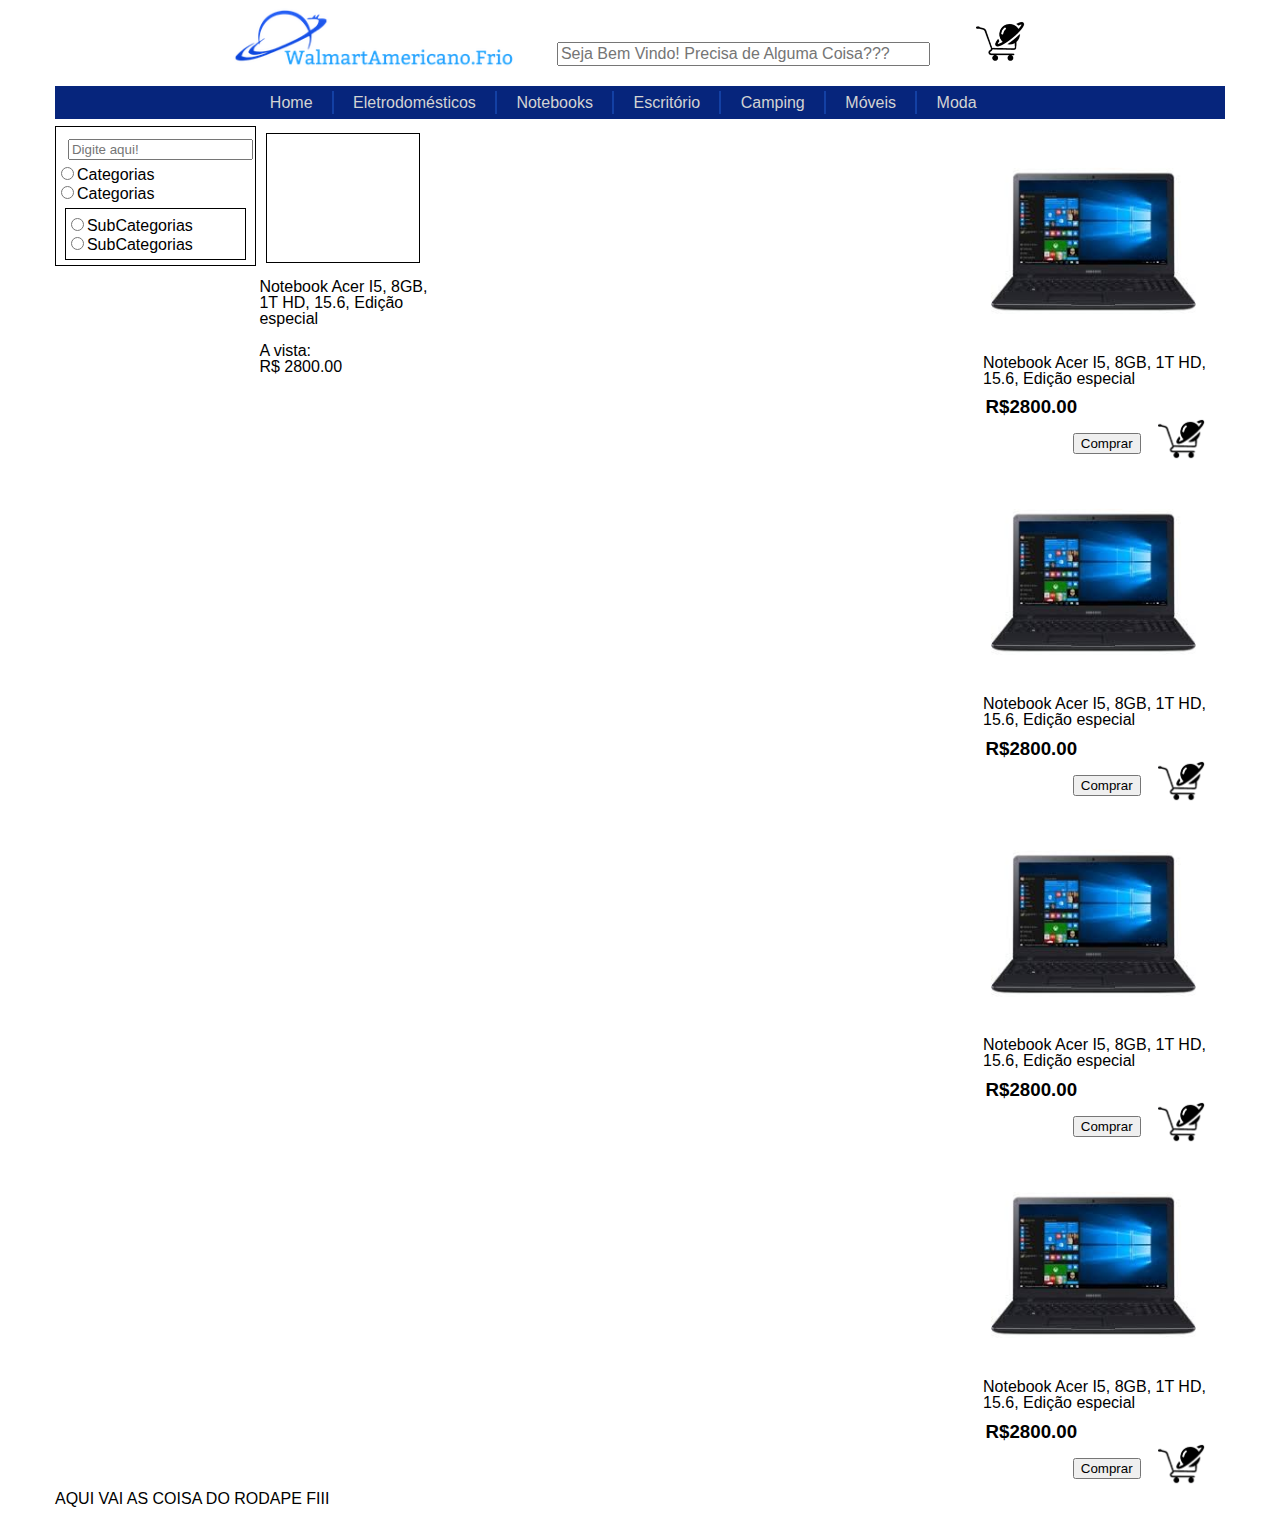
==== Ecommerce-web/web/index.html @ 85a45c9b "origin" ====
<!DOCTYPE html>
<html>
    <head>
        <title>TODO supply a title</title>
        <meta charset="UTF-8">
        <meta name="viewport" content="width=device-width, initial-scale=1.0">
        <link href="css/indexCSS.css" rel="stylesheet" type="text/css"/>
    </head>
    <body>
        <div class="container">
            <header class="header">
                <img class="logoHeader" src="img/Logo/1_Primary_logo_on_transparent_331x64.png" alt="LogoMarca" title="LogoMarca"/>
                <input class="caixaPesquisaHeader" type="text" placeholder="Seja Bem Vindo! Precisa de Alguma Coisa???">
                <img class="carrinhoHeader" src="img/Logo/Imagem1.png" alt="Carrinho" title="Carrinho"/>
            </header>
            <nav class="nav">
                <a class="aNav aNavPrim" href="#">Home</a>
                <a class="aNav" href="#">Eletrodomésticos</a>
                <a class="aNav" href="#">Notebooks</a>
                <a class="aNav" href="#">Escritório</a>
                <a class="aNav" href="#">Camping</a>
                <a class="aNav" href="#">Móveis</a>
                <a class="aNav" href="#">Moda</a>
            </nav>
            <div class="categoria">
                <input type="text" name="categoriaItem" value="" class="categoriaPesq" placeholder="Digite aqui!"/>
                <label><input type="radio" name="Teste" class="checkRadio"/>Categorias</label><br>
                <label><input type="radio" name="Teste" class="checkRadio"/>Categorias</label><br> 
                <div class="subCategorias">
                    <label><input type="radio" name="Sub" class="checkRadio"/>SubCategorias</label><br> 
                    <label><input type="radio" name="Sub" class="checkRadio"/>SubCategorias</label><br>                    
                </div>
            </div>
            <div class="listaItens">
                <div class="itemBox">
                    <div class="imagemBox"></div>
                    <P class="Pitem"> Notebook Acer I5, 8GB, 1T HD, 15.6, Edição especial</p>
                    <span class="pagamentoBox">A vista:</span>
                    <span class="sifraoBox">R$</span>
                    <span class="precoItemBox">2800.00</span>
                </div>

            </div>
            <div class="ofertaDetalhes">
                <div class="detalhesProduto">
                    <img class="imagemBoxDetail" src="img/download.jpg" alt=""/>
                    <span class="enderecoItem">Notebook Acer I5, 8GB, 1T HD, 15.6, Edição especial</span>
                    <h3 class="precoItemDetail">R$2800.00</h3><br>
                    <input type="button" value="Comprar" name="compraItem" class="comprarItem"/>
                    <img class="carrinhoBoxDetail" src="img/Logo/Imagem1.png" alt="Carrinho" title="Carrinho"/>
                </div>
                <div class="detalhesProduto">
                    <img class="imagemBoxDetail" src="img/download.jpg" alt=""/>
                    <span class="enderecoItem">Notebook Acer I5, 8GB, 1T HD, 15.6, Edição especial</span>
                    <h3 class="precoItemDetail">R$2800.00</h3><br>
                    <input type="button" value="Comprar" name="compraItem" class="comprarItem"/>
                    <img class="carrinhoBoxDetail" src="img/Logo/Imagem1.png" alt="Carrinho" title="Carrinho"/>
                </div>
                <div class="detalhesProduto">
                    <img class="imagemBoxDetail" src="img/download.jpg" alt=""/>
                    <span class="enderecoItem">Notebook Acer I5, 8GB, 1T HD, 15.6, Edição especial</span>
                    <h3 class="precoItemDetail">R$2800.00</h3><br>
                    <input type="button" value="Comprar" name="compraItem" class="comprarItem"/>
                    <img class="carrinhoBoxDetail" src="img/Logo/Imagem1.png" alt="Carrinho" title="Carrinho"/>
                </div>
                <div class="detalhesProduto">
                    <img class="imagemBoxDetail" src="img/download.jpg" alt=""/>
                    <span class="enderecoItem">Notebook Acer I5, 8GB, 1T HD, 15.6, Edição especial</span>
                    <h3 class="precoItemDetail">R$2800.00</h3><br>
                    <input type="button" value="Comprar" name="compraItem" class="comprarItem"/>
                    <img class="carrinhoBoxDetail" src="img/Logo/Imagem1.png" alt="Carrinho" title="Carrinho"/>
                </div>
            </div>
            <div class="rodape">
                <p class="pRodape"> AQUI VAI AS COISA DO RODAPE FIII </p>
            </div>
        </div>
    </body>
</html>
---- Ecommerce-web/web/css/indexCSS.css ----
html{
    font: 16px/100% Arial, Verdana;
}

/*.container{background-color: gray;}
.header{background-color: blue;}
.categoria{background-color: chartreuse;}
.subCategorias{background-color: aqua;}
.itemBox{border: 1px solid black; background-color: plum;}
.detalhesProduto{background-color: yellow;}
.rodape{border: 1px solid; background-color: red;}*/

body{
    width: 100%;
    margin: 0 auto;
    max-width: 73.125rem;
    min-width: 50rem;
}
.container{
    margin: 0 auto;
    max-width: 73.125rem;
    min-width: 50rem;
}
.header{
    width: 71%;
    margin: 0 auto .4em;
    height: 5em;
}
.logoHeader{
    width: 35%;
    margin: 1%;
    float: left;
}
.caixaPesquisaHeader{
    width: 44%;
    top: 4%;
    font-size: 100%;
    margin-left: 1em;
    float: left;
    margin: 5% 0% 0% 3%;
}
.carrinhoHeader{
    width: 6%;
    float: right;
    margin: 2% 3.5%;
}
.nav a{
    text-decoration: none;
}
.nav{
    padding:.7% 0% .7% 16.7%;
    background-color: #06257C;
    margin-bottom: .6%;
    clear: both;
}
.aNav{
    border-left: 2px solid #1340A4;
    padding: .3% 2%;
    color:  lightgray;
    margin-right:  -.5%;
    transition: 0.6s;
}
.aNav.aNavPrim{
    border: 0;
}
a.aNav:hover {
    background-color: #2faaff;
}
.categoria{
    width: 17%;
    border: 1px solid black;
    float: left;
}
.pCate{
    display: inline-block;
}
.categoriaPesq{
    margin: 6% 0 2% 6%;
}
.subCategorias{
    width: 90%;
    margin: 0 auto;
    border: 1px solid black;
    padding-top: 3%;
    padding-bottom: 3%;
    margin-top: 3%;
    margin-bottom: 3%;
}
.pSubCate{
    display: inline-block;

}
.checkRadio{

}
.listaItens{
    float: left;
    width: 60%;
    margin-left: .3%;
    margin-bottom: .2%;
    }
.itemBox{
    width: 24%;
    float:  left;
    margin-right:  .7%;
    margin-bottom:  2%;
}
.imagemBox{
    width: 90%;
    height: 8em;
    border:  1px solid;
    margin-left:  4%;
    margin-top:  4%;
}
.Pitem{

}
.pagamentoBox{
    display: block;
}
.sifraoBox{
    
}
.precoItemBox{
    display: inline-block;
}
.ofertaDetalhes{
    float:  right;
    width:  22%;
}
.detalhesProduto{
    margin-right:  .3%;
}
.imagemBoxDetail{
    width: 80%;
    margin: 5% 0 3% 9%;
}
.enderecoItem{
    text-decoration:  none;
    display:  block;
    margin-left:  6%;
}
.comprarItem{margin: 2% 0 5% 41%;}
.carrinhoBoxDetail{
    width: 19%;
    float:  right;
    margin: -5% 7% 1% 0%;
}
.addCarrinho{

}
.precoItemDetail{
    display:  inline-block;
    margin: 5% 0% 5% 7%;
}
.rodape{
    clear:both;
}
.pRodape{

}
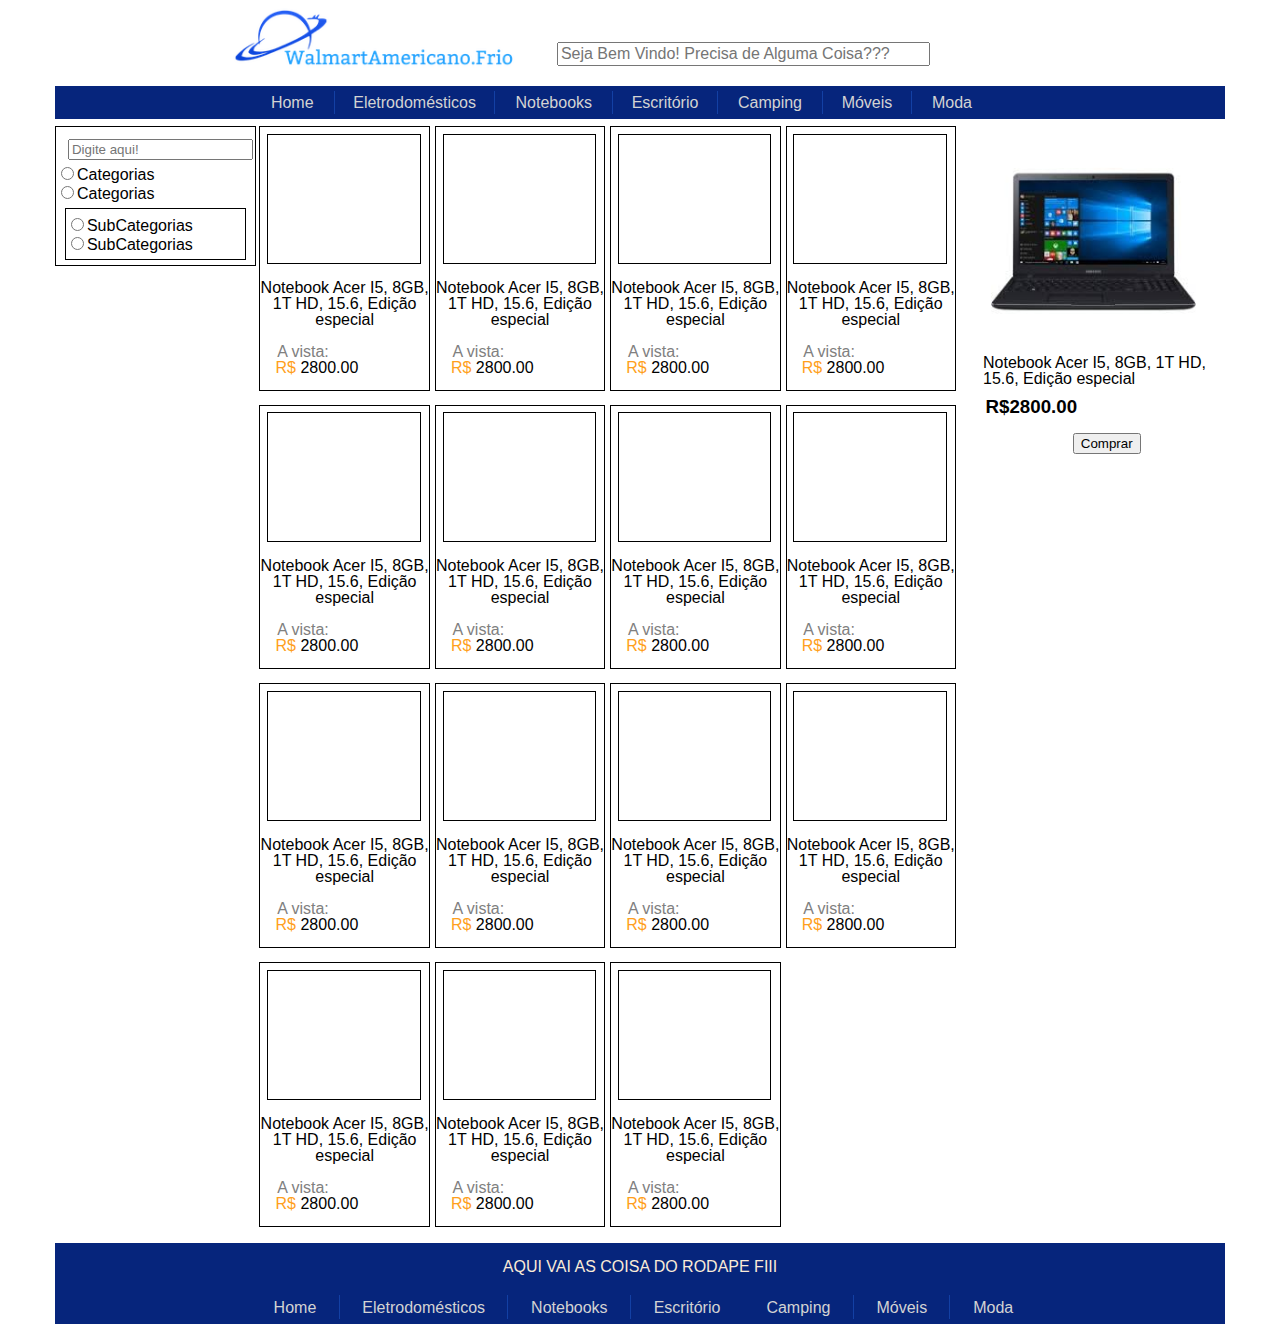
==== commit 788b38cb: "HTML e CSS, pagina de cadastro" ====
--- a/Ecommerce-web/web/index.html
+++ b/Ecommerce-web/web/index.html
@@ -1,26 +1,27 @@
 <!DOCTYPE html>
 <html>
     <head>
-        <title>TODO supply a title</title>
         <meta charset="UTF-8">
+        <title>WA.F</title>
         <meta name="viewport" content="width=device-width, initial-scale=1.0">
         <link href="css/indexCSS.css" rel="stylesheet" type="text/css"/>
+        <link rel="stylesheet" href="https://use.fontawesome.com/releases/v5.2.0/css/all.css" integrity="sha384-hWVjflwFxL6sNzntih27bfxkr27PmbbK/iSvJ+a4+0owXq79v+lsFkW54bOGbiDQ" crossorigin="anonymous">
     </head>
     <body>
         <div class="container">
             <header class="header">
                 <img class="logoHeader" src="img/Logo/1_Primary_logo_on_transparent_331x64.png" alt="LogoMarca" title="LogoMarca"/>
                 <input class="caixaPesquisaHeader" type="text" placeholder="Seja Bem Vindo! Precisa de Alguma Coisa???">
-                <img class="carrinhoHeader" src="img/Logo/Imagem1.png" alt="Carrinho" title="Carrinho"/>
+                <span class="addCarrinho"><i class="fas fa-cart-plus"></i></span>
             </header>
             <nav class="nav">
-                <a class="aNav aNavPrim" href="#">Home</a>
-                <a class="aNav" href="#">Eletrodomésticos</a>
-                <a class="aNav" href="#">Notebooks</a>
-                <a class="aNav" href="#">Escritório</a>
-                <a class="aNav" href="#">Camping</a>
-                <a class="aNav" href="#">Móveis</a>
-                <a class="aNav" href="#">Moda</a>
+                <a class="aNav par" href="#">Home</a>
+                <a class="aNav impar" href="#">Eletrodomésticos</a>
+                <a class="aNav par" href="#">Notebooks</a>
+                <a class="aNav impar" href="#">Escritório</a>
+                <a class="aNav par" href="#">Camping</a>
+                <a class="aNav impar" href="#">Móveis</a>
+                <a class="aNav par" href="#">Moda</a>
             </nav>
             <div class="categoria">
                 <input type="text" name="categoriaItem" value="" class="categoriaPesq" placeholder="Digite aqui!"/>
@@ -39,6 +40,104 @@
                     <span class="sifraoBox">R$</span>
                     <span class="precoItemBox">2800.00</span>
                 </div>
+                <div class="itemBox">
+                    <div class="imagemBox"></div>
+                    <P class="Pitem"> Notebook Acer I5, 8GB, 1T HD, 15.6, Edição especial</p>
+                    <span class="pagamentoBox">A vista:</span>
+                    <span class="sifraoBox">R$</span>
+                    <span class="precoItemBox">2800.00</span>
+                </div>
+                <div class="itemBox">
+                    <div class="imagemBox"></div>
+                    <P class="Pitem"> Notebook Acer I5, 8GB, 1T HD, 15.6, Edição especial</p>
+                    <span class="pagamentoBox">A vista:</span>
+                    <span class="sifraoBox">R$</span>
+                    <span class="precoItemBox">2800.00</span>
+                </div>
+                <div class="itemBox">
+                    <div class="imagemBox"></div>
+                    <P class="Pitem"> Notebook Acer I5, 8GB, 1T HD, 15.6, Edição especial</p>
+                    <span class="pagamentoBox">A vista:</span>
+                    <span class="sifraoBox">R$</span>
+                    <span class="precoItemBox">2800.00</span>
+                </div>
+                <div class="itemBox">
+                    <div class="imagemBox"></div>
+                    <P class="Pitem"> Notebook Acer I5, 8GB, 1T HD, 15.6, Edição especial</p>
+                    <span class="pagamentoBox">A vista:</span>
+                    <span class="sifraoBox">R$</span>
+                    <span class="precoItemBox">2800.00</span>
+                </div>
+                <div class="itemBox">
+                    <div class="imagemBox"></div>
+                    <P class="Pitem"> Notebook Acer I5, 8GB, 1T HD, 15.6, Edição especial</p>
+                    <span class="pagamentoBox">A vista:</span>
+                    <span class="sifraoBox">R$</span>
+                    <span class="precoItemBox">2800.00</span>
+                </div>
+                <div class="itemBox">
+                    <div class="imagemBox"></div>
+                    <P class="Pitem"> Notebook Acer I5, 8GB, 1T HD, 15.6, Edição especial</p>
+                    <span class="pagamentoBox">A vista:</span>
+                    <span class="sifraoBox">R$</span>
+                    <span class="precoItemBox">2800.00</span>
+                </div>
+                <div class="itemBox">
+                    <div class="imagemBox"></div>
+                    <P class="Pitem"> Notebook Acer I5, 8GB, 1T HD, 15.6, Edição especial</p>
+                    <span class="pagamentoBox">A vista:</span>
+                    <span class="sifraoBox">R$</span>
+                    <span class="precoItemBox">2800.00</span>
+                </div>
+                <div class="itemBox">
+                    <div class="imagemBox"></div>
+                    <P class="Pitem"> Notebook Acer I5, 8GB, 1T HD, 15.6, Edição especial</p>
+                    <span class="pagamentoBox">A vista:</span>
+                    <span class="sifraoBox">R$</span>
+                    <span class="precoItemBox">2800.00</span>
+                </div>
+                <div class="itemBox">
+                    <div class="imagemBox"></div>
+                    <P class="Pitem"> Notebook Acer I5, 8GB, 1T HD, 15.6, Edição especial</p>
+                    <span class="pagamentoBox">A vista:</span>
+                    <span class="sifraoBox">R$</span>
+                    <span class="precoItemBox">2800.00</span>
+                </div>
+                <div class="itemBox">
+                    <div class="imagemBox"></div>
+                    <P class="Pitem"> Notebook Acer I5, 8GB, 1T HD, 15.6, Edição especial</p>
+                    <span class="pagamentoBox">A vista:</span>
+                    <span class="sifraoBox">R$</span>
+                    <span class="precoItemBox">2800.00</span>
+                </div>
+                <div class="itemBox">
+                    <div class="imagemBox"></div>
+                    <P class="Pitem"> Notebook Acer I5, 8GB, 1T HD, 15.6, Edição especial</p>
+                    <span class="pagamentoBox">A vista:</span>
+                    <span class="sifraoBox">R$</span>
+                    <span class="precoItemBox">2800.00</span>
+                </div>
+                <div class="itemBox">
+                    <div class="imagemBox"></div>
+                    <P class="Pitem"> Notebook Acer I5, 8GB, 1T HD, 15.6, Edição especial</p>
+                    <span class="pagamentoBox">A vista:</span>
+                    <span class="sifraoBox">R$</span>
+                    <span class="precoItemBox">2800.00</span>
+                </div>
+                <div class="itemBox">
+                    <div class="imagemBox"></div>
+                    <P class="Pitem"> Notebook Acer I5, 8GB, 1T HD, 15.6, Edição especial</p>
+                    <span class="pagamentoBox">A vista:</span>
+                    <span class="sifraoBox">R$</span>
+                    <span class="precoItemBox">2800.00</span>
+                </div>
+                <div class="itemBox">
+                    <div class="imagemBox"></div>
+                    <P class="Pitem"> Notebook Acer I5, 8GB, 1T HD, 15.6, Edição especial</p>
+                    <span class="pagamentoBox">A vista:</span>
+                    <span class="sifraoBox">R$</span>
+                    <span class="precoItemBox">2800.00</span>
+                </div>
 
             </div>
             <div class="ofertaDetalhes">
@@ -46,33 +145,20 @@
                     <img class="imagemBoxDetail" src="img/download.jpg" alt=""/>
                     <span class="enderecoItem">Notebook Acer I5, 8GB, 1T HD, 15.6, Edição especial</span>
                     <h3 class="precoItemDetail">R$2800.00</h3><br>
-                    <input type="button" value="Comprar" name="compraItem" class="comprarItem"/>
-                    <img class="carrinhoBoxDetail" src="img/Logo/Imagem1.png" alt="Carrinho" title="Carrinho"/>
-                </div>
-                <div class="detalhesProduto">
-                    <img class="imagemBoxDetail" src="img/download.jpg" alt=""/>
-                    <span class="enderecoItem">Notebook Acer I5, 8GB, 1T HD, 15.6, Edição especial</span>
-                    <h3 class="precoItemDetail">R$2800.00</h3><br>
-                    <input type="button" value="Comprar" name="compraItem" class="comprarItem"/>
-                    <img class="carrinhoBoxDetail" src="img/Logo/Imagem1.png" alt="Carrinho" title="Carrinho"/>
-                </div>
-                <div class="detalhesProduto">
-                    <img class="imagemBoxDetail" src="img/download.jpg" alt=""/>
-                    <span class="enderecoItem">Notebook Acer I5, 8GB, 1T HD, 15.6, Edição especial</span>
-                    <h3 class="precoItemDetail">R$2800.00</h3><br>
-                    <input type="button" value="Comprar" name="compraItem" class="comprarItem"/>
-                    <img class="carrinhoBoxDetail" src="img/Logo/Imagem1.png" alt="Carrinho" title="Carrinho"/>
-                </div>
-                <div class="detalhesProduto">
-                    <img class="imagemBoxDetail" src="img/download.jpg" alt=""/>
-                    <span class="enderecoItem">Notebook Acer I5, 8GB, 1T HD, 15.6, Edição especial</span>
-                    <h3 class="precoItemDetail">R$2800.00</h3><br>
-                    <input type="button" value="Comprar" name="compraItem" class="comprarItem"/>
-                    <img class="carrinhoBoxDetail" src="img/Logo/Imagem1.png" alt="Carrinho" title="Carrinho"/>
+                    <input type="button" value="Comprar" name="compraItem" class="comprarItem"/><span class="addCarrinho"><i class="fas fa-cart-plus"></i></span>
                 </div>
             </div>
             <div class="rodape">
                 <p class="pRodape"> AQUI VAI AS COISA DO RODAPE FIII </p>
+                <nav class="navRod">
+                    <a class="aNavRod par" href="#">Home</a>
+                    <a class="aNavRod impar" href="#">Eletrodomésticos</a>
+                    <a class="aNavRod par" href="#">Notebooks</a>
+                    <a class="aNavRod impar" href="#">Escritório</a>
+                    <a class="aNavRod par" href="#">Camping</a>
+                    <a class="aNavRod impar" href="#">Móveis</a>
+                    <a class="aNavRod par" href="#">Moda</a>
+                </nav>
             </div>
         </div>
     </body>
--- a/Ecommerce-web/web/css/indexCSS.css
+++ b/Ecommerce-web/web/css/indexCSS.css
@@ -54,17 +54,16 @@
     clear: both;
 }
 .aNav{
-    border-left: 2px solid #1340A4;
-    padding: .3% 2%;
-    color:  lightgray;
+    padding: .3% 1.9%;
+    color: lightgray;
     margin-right:  -.5%;
+    margin-left: 1px;
     transition: 0.6s;
 }
-.aNav.aNavPrim{
-    border: 0;
-}
-a.aNav:hover {
-    background-color: #2faaff;
+a.aNav:hover, a.aNavRod:hover {
+    background-color: #0625AB;
+    border: 1px solid aliceblue;
+    padding: .5% 1.9%;
 }
 .categoria{
     width: 17%;
@@ -98,12 +97,19 @@
     width: 60%;
     margin-left: .3%;
     margin-bottom: .2%;
-    }
+}
 .itemBox{
     width: 24%;
     float:  left;
     margin-right:  .7%;
     margin-bottom:  2%;
+    border:  1px solid black;
+    padding-bottom:  2%;
+    transition: .3s;
+}
+.itemBox:hover{
+    box-shadow: 0.2em 0.2em 0.7em 0.1em rgba(0,0,0,.6), 
+        -0.2em -0.2em 0.9em rgba(0,0,0,.6)
 }
 .imagemBox{
     width: 90%;
@@ -112,15 +118,13 @@
     margin-left:  4%;
     margin-top:  4%;
 }
-.Pitem{
-
-}
+.Pitem{text-align:  center;}
 .pagamentoBox{
     display: block;
+    margin-left:  10%;
+    color: gray;
 }
-.sifraoBox{
-    
-}
+.sifraoBox{margin-left: 9%;color:  #FF9F1C;}
 .precoItemBox{
     display: inline-block;
 }
@@ -140,7 +144,9 @@
     display:  block;
     margin-left:  6%;
 }
-.comprarItem{margin: 2% 0 5% 41%;}
+.comprarItem{
+    margin: 2% 0 5% 41%;
+}
 .carrinhoBoxDetail{
     width: 19%;
     float:  right;
@@ -155,7 +161,31 @@
 }
 .rodape{
     clear:both;
+    background-color: #06257c;
+    color: antiquewhite;
+    text-align:  center;
+    text-decoration:  none;
+    display:  inline-block;
+    width:  100%;
 }
 .pRodape{
 
 }
+.navRod{padding: .7% 0%;}
+.aNavRod{
+    text-decoration: none;
+    padding: .3% 1.9%;
+    color: lightgray;
+    background-color: #06257c;
+    margin-right: -.5%;
+    margin-left: 1px;
+    transition: 0.6s;
+}
+.impar{
+    border-left: 1px solid #1340A4;
+    border-right: 1px solid #1340A4;
+}
+.par{
+    border-left: 1px solid #06257c;
+    border-right: 1px solid #06257c;
+}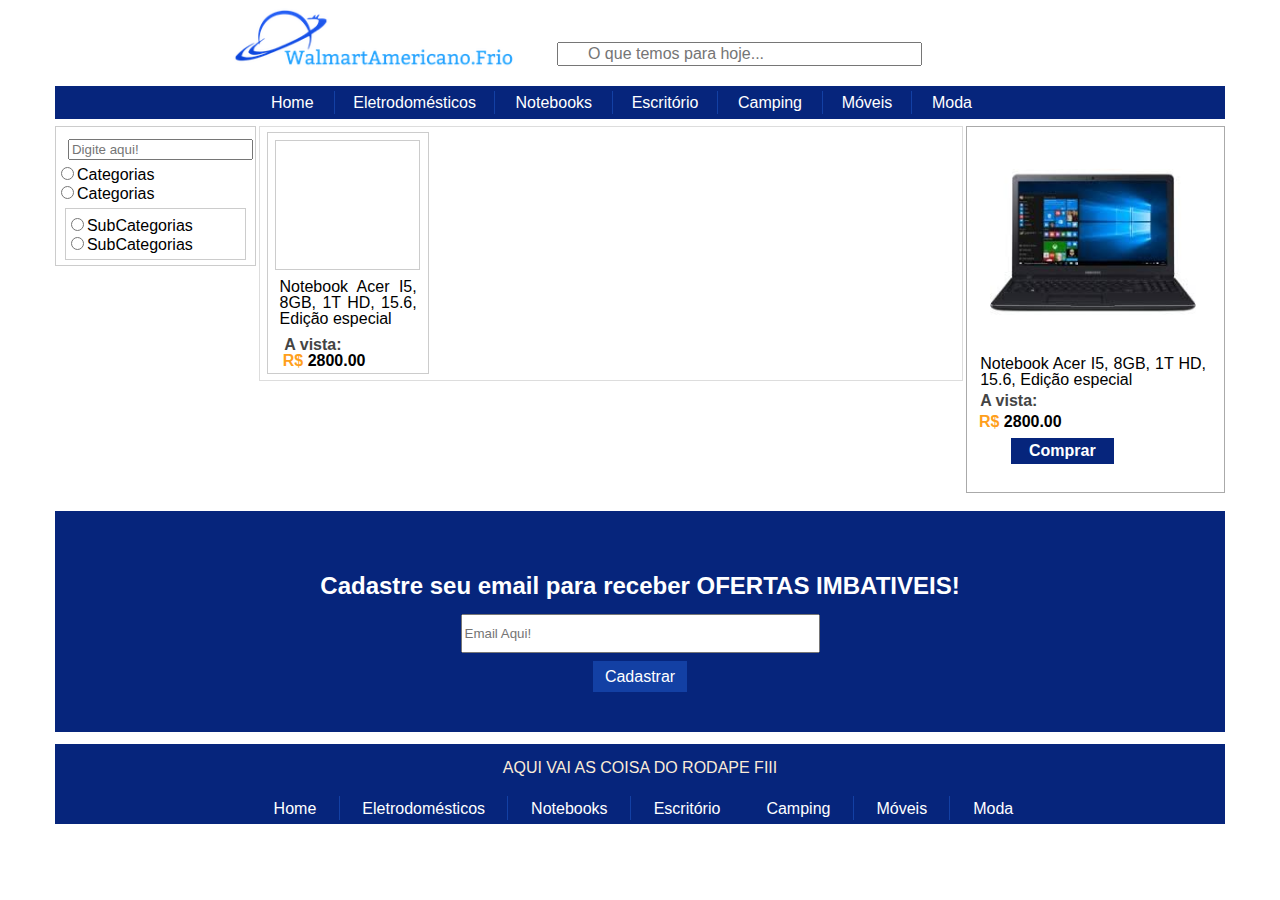
==== commit 9bad866d: "tentando colocar os prod na tela" ====
--- a/Ecommerce-web/web/index.html
+++ b/Ecommerce-web/web/index.html
@@ -8,12 +8,12 @@
         <link rel="stylesheet" href="https://use.fontawesome.com/releases/v5.2.0/css/all.css" integrity="sha384-hWVjflwFxL6sNzntih27bfxkr27PmbbK/iSvJ+a4+0owXq79v+lsFkW54bOGbiDQ" crossorigin="anonymous">
     </head>
     <body>
-        <div class="container">
-            <header class="header">
-                <img class="logoHeader" src="img/Logo/1_Primary_logo_on_transparent_331x64.png" alt="LogoMarca" title="LogoMarca"/>
-                <input class="caixaPesquisaHeader" type="text" placeholder="Seja Bem Vindo! Precisa de Alguma Coisa???">
-                <span class="addCarrinho"><i class="fas fa-cart-plus"></i></span>
-            </header>
+        <header class="header">
+            <img class="logoHeader" src="img/Logo/1_Primary_logo_on_transparent_331x64.png" alt="LogoMarca" title="LogoMarca"/>
+            <input class="caixaPesquisaHeader" type="search" placeholder="O que temos para hoje...">
+            <span class="addCarrinho"><i class="fas fa-cart-plus"></i></span>
+        </header>
+        <div class="colorInfinite">
             <nav class="nav">
                 <a class="aNav par" href="#">Home</a>
                 <a class="aNav impar" href="#">Eletrodomésticos</a>
@@ -23,143 +23,64 @@
                 <a class="aNav impar" href="#">Móveis</a>
                 <a class="aNav par" href="#">Moda</a>
             </nav>
-            <div class="categoria">
-                <input type="text" name="categoriaItem" value="" class="categoriaPesq" placeholder="Digite aqui!"/>
-                <label><input type="radio" name="Teste" class="checkRadio"/>Categorias</label><br>
-                <label><input type="radio" name="Teste" class="checkRadio"/>Categorias</label><br> 
-                <div class="subCategorias">
-                    <label><input type="radio" name="Sub" class="checkRadio"/>SubCategorias</label><br> 
-                    <label><input type="radio" name="Sub" class="checkRadio"/>SubCategorias</label><br>                    
-                </div>
+        </div>
+        <div class="categoria">
+            <input type="text" name="categoriaItem" value="" class="categoriaPesq" placeholder="Digite aqui!"/>
+            <label><input type="radio" name="Teste" class="checkRadio"/>Categorias</label><br>
+            <label><input type="radio" name="Teste" class="checkRadio"/>Categorias</label><br> 
+            <div class="subCategorias">
+                <label><input type="radio" name="Sub" class="checkRadio"/>SubCategorias</label><br> 
+                <label><input type="radio" name="Sub" class="checkRadio"/>SubCategorias</label><br>                    
             </div>
-            <div class="listaItens">
+        </div>
+        <div class="listaItens">
+            <div class="tamanhoItemBox">
                 <div class="itemBox">
                     <div class="imagemBox"></div>
                     <P class="Pitem"> Notebook Acer I5, 8GB, 1T HD, 15.6, Edição especial</p>
+                    <span class="addCarrinhoItemBox"><i class="fas fa-cart-plus"></i></span>
                     <span class="pagamentoBox">A vista:</span>
                     <span class="sifraoBox">R$</span>
                     <span class="precoItemBox">2800.00</span>
-                </div>
-                <div class="itemBox">
-                    <div class="imagemBox"></div>
-                    <P class="Pitem"> Notebook Acer I5, 8GB, 1T HD, 15.6, Edição especial</p>
-                    <span class="pagamentoBox">A vista:</span>
-                    <span class="sifraoBox">R$</span>
-                    <span class="precoItemBox">2800.00</span>
-                </div>
-                <div class="itemBox">
-                    <div class="imagemBox"></div>
-                    <P class="Pitem"> Notebook Acer I5, 8GB, 1T HD, 15.6, Edição especial</p>
-                    <span class="pagamentoBox">A vista:</span>
-                    <span class="sifraoBox">R$</span>
-                    <span class="precoItemBox">2800.00</span>
-                </div>
-                <div class="itemBox">
-                    <div class="imagemBox"></div>
-                    <P class="Pitem"> Notebook Acer I5, 8GB, 1T HD, 15.6, Edição especial</p>
-                    <span class="pagamentoBox">A vista:</span>
-                    <span class="sifraoBox">R$</span>
-                    <span class="precoItemBox">2800.00</span>
-                </div>
-                <div class="itemBox">
-                    <div class="imagemBox"></div>
-                    <P class="Pitem"> Notebook Acer I5, 8GB, 1T HD, 15.6, Edição especial</p>
-                    <span class="pagamentoBox">A vista:</span>
-                    <span class="sifraoBox">R$</span>
-                    <span class="precoItemBox">2800.00</span>
-                </div>
-                <div class="itemBox">
-                    <div class="imagemBox"></div>
-                    <P class="Pitem"> Notebook Acer I5, 8GB, 1T HD, 15.6, Edição especial</p>
-                    <span class="pagamentoBox">A vista:</span>
-                    <span class="sifraoBox">R$</span>
-                    <span class="precoItemBox">2800.00</span>
-                </div>
-                <div class="itemBox">
-                    <div class="imagemBox"></div>
-                    <P class="Pitem"> Notebook Acer I5, 8GB, 1T HD, 15.6, Edição especial</p>
-                    <span class="pagamentoBox">A vista:</span>
-                    <span class="sifraoBox">R$</span>
-                    <span class="precoItemBox">2800.00</span>
-                </div>
-                <div class="itemBox">
-                    <div class="imagemBox"></div>
-                    <P class="Pitem"> Notebook Acer I5, 8GB, 1T HD, 15.6, Edição especial</p>
-                    <span class="pagamentoBox">A vista:</span>
-                    <span class="sifraoBox">R$</span>
-                    <span class="precoItemBox">2800.00</span>
-                </div>
-                <div class="itemBox">
-                    <div class="imagemBox"></div>
-                    <P class="Pitem"> Notebook Acer I5, 8GB, 1T HD, 15.6, Edição especial</p>
-                    <span class="pagamentoBox">A vista:</span>
-                    <span class="sifraoBox">R$</span>
-                    <span class="precoItemBox">2800.00</span>
-                </div>
-                <div class="itemBox">
-                    <div class="imagemBox"></div>
-                    <P class="Pitem"> Notebook Acer I5, 8GB, 1T HD, 15.6, Edição especial</p>
-                    <span class="pagamentoBox">A vista:</span>
-                    <span class="sifraoBox">R$</span>
-                    <span class="precoItemBox">2800.00</span>
-                </div>
-                <div class="itemBox">
-                    <div class="imagemBox"></div>
-                    <P class="Pitem"> Notebook Acer I5, 8GB, 1T HD, 15.6, Edição especial</p>
-                    <span class="pagamentoBox">A vista:</span>
-                    <span class="sifraoBox">R$</span>
-                    <span class="precoItemBox">2800.00</span>
-                </div>
-                <div class="itemBox">
-                    <div class="imagemBox"></div>
-                    <P class="Pitem"> Notebook Acer I5, 8GB, 1T HD, 15.6, Edição especial</p>
-                    <span class="pagamentoBox">A vista:</span>
-                    <span class="sifraoBox">R$</span>
-                    <span class="precoItemBox">2800.00</span>
-                </div>
-                <div class="itemBox">
-                    <div class="imagemBox"></div>
-                    <P class="Pitem"> Notebook Acer I5, 8GB, 1T HD, 15.6, Edição especial</p>
-                    <span class="pagamentoBox">A vista:</span>
-                    <span class="sifraoBox">R$</span>
-                    <span class="precoItemBox">2800.00</span>
-                </div>
-                <div class="itemBox">
-                    <div class="imagemBox"></div>
-                    <P class="Pitem"> Notebook Acer I5, 8GB, 1T HD, 15.6, Edição especial</p>
-                    <span class="pagamentoBox">A vista:</span>
-                    <span class="sifraoBox">R$</span>
-                    <span class="precoItemBox">2800.00</span>
-                </div>
-                <div class="itemBox">
-                    <div class="imagemBox"></div>
-                    <P class="Pitem"> Notebook Acer I5, 8GB, 1T HD, 15.6, Edição especial</p>
-                    <span class="pagamentoBox">A vista:</span>
-                    <span class="sifraoBox">R$</span>
-                    <span class="precoItemBox">2800.00</span>
-                </div>
-
-            </div>
-            <div class="ofertaDetalhes">
-                <div class="detalhesProduto">
-                    <img class="imagemBoxDetail" src="img/download.jpg" alt=""/>
-                    <span class="enderecoItem">Notebook Acer I5, 8GB, 1T HD, 15.6, Edição especial</span>
-                    <h3 class="precoItemDetail">R$2800.00</h3><br>
-                    <input type="button" value="Comprar" name="compraItem" class="comprarItem"/><span class="addCarrinho"><i class="fas fa-cart-plus"></i></span>
+                    <div class="space"></div>
+                    <div class="visitar">
+                        <p>Dar um olhada!</p>
+                    </div>
                 </div>
             </div>
-            <div class="rodape">
-                <p class="pRodape"> AQUI VAI AS COISA DO RODAPE FIII </p>
-                <nav class="navRod">
-                    <a class="aNavRod par" href="#">Home</a>
-                    <a class="aNavRod impar" href="#">Eletrodomésticos</a>
-                    <a class="aNavRod par" href="#">Notebooks</a>
-                    <a class="aNavRod impar" href="#">Escritório</a>
-                    <a class="aNavRod par" href="#">Camping</a>
-                    <a class="aNavRod impar" href="#">Móveis</a>
-                    <a class="aNavRod par" href="#">Moda</a>
-                </nav>
+        </div>
+        <div class="ofertaDetalhes">
+            <div class="detalhesProduto">
+                <img class="imagemBoxDetail" src="img/download.jpg" alt=""/>
+                <span class="enderecoItem">Notebook Acer I5, 8GB, 1T HD, 15.6, Edição especial</span>
+                <span class="pagamentoBoxDetail">A vista:</span>
+                <span class="sifraoBoxDetail">R$</span>
+                <span class="precoItemBoxDetail">2800.00</span><br>
+                <!--                    <input type="button" value="Comprar" name="compraItem" class="comprarItem"/>-->
+                <div class="comprarItem">
+                    <span>Comprar</span>
+                </div>
+                <span class="addCarrinhoDetalhes"><i class="fas fa-cart-plus"></i></span>
             </div>
+
         </div>
+        <div class="cadastroEmail">
+            <h2>Cadastre seu email para receber OFERTAS IMBATIVEIS!</h2>
+            <input type="email" name="cadastroEmail" placeholder="Email Aqui!"><br>
+            <span id="cadastroEmail">Cadastrar</span>
+        </div>
+        <div class="rodape">
+            <p class="pRodape"> AQUI VAI AS COISA DO RODAPE FIII </p>
+            <nav class="navRod">
+                <a class="aNavRod par" href="#">Home</a>
+                <a class="aNavRod impar" href="#">Eletrodomésticos</a>
+                <a class="aNavRod par" href="#">Notebooks</a>
+                <a class="aNavRod impar" href="#">Escritório</a>
+                <a class="aNavRod par" href="#">Camping</a>
+                <a class="aNavRod impar" href="#">Móveis</a>
+                <a class="aNavRod par" href="#">Moda</a>
+            </nav>
+        </div>
+        <script src="js/indexJS.js" type="text/javascript"></script>
     </body>
 </html>
--- a/Ecommerce-web/web/css/indexCSS.css
+++ b/Ecommerce-web/web/css/indexCSS.css
@@ -1,15 +1,6 @@
 html{
     font: 16px/100% Arial, Verdana;
 }
-
-/*.container{background-color: gray;}
-.header{background-color: blue;}
-.categoria{background-color: chartreuse;}
-.subCategorias{background-color: aqua;}
-.itemBox{border: 1px solid black; background-color: plum;}
-.detalhesProduto{background-color: yellow;}
-.rodape{border: 1px solid; background-color: red;}*/
-
 body{
     width: 100%;
     margin: 0 auto;
@@ -36,38 +27,45 @@
     top: 4%;
     font-size: 100%;
     margin-left: 1em;
+    padding-left:  3.5%;
     float: left;
     margin: 5% 0% 0% 3%;
 }
-.carrinhoHeader{
-    width: 6%;
-    float: right;
-    margin: 2% 3.5%;
+.addCarrinho{
+    margin: 4% 0% 0% 4%;
+    display:  inline-block;
+    font-size: 212%;
+    color: blue;
+    cursor:  pointer;
 }
 .nav a{
     text-decoration: none;
 }
+.colorInfinite{
+    background-color: #06257C;
+    width: 100%;
+    position: relative;
+}
 .nav{
     padding:.7% 0% .7% 16.7%;
-    background-color: #06257C;
     margin-bottom: .6%;
     clear: both;
 }
 .aNav{
     padding: .3% 1.9%;
-    color: lightgray;
+    color: #fff;
     margin-right:  -.5%;
     margin-left: 1px;
     transition: 0.6s;
 }
 a.aNav:hover, a.aNavRod:hover {
     background-color: #0625AB;
-    border: 1px solid aliceblue;
+    border: 1px solid #0516c8;
     padding: .5% 1.9%;
 }
 .categoria{
     width: 17%;
-    border: 1px solid black;
+    border: 1px solid #ccc;
     float: left;
 }
 .pCate{
@@ -79,7 +77,7 @@
 .subCategorias{
     width: 90%;
     margin: 0 auto;
-    border: 1px solid black;
+    border: 1px solid #ccc;
     padding-top: 3%;
     padding-bottom: 3%;
     margin-top: 3%;
@@ -89,51 +87,97 @@
     display: inline-block;
 
 }
-.checkRadio{
-
-}
 .listaItens{
     float: left;
     width: 60%;
     margin-left: .3%;
     margin-bottom: .2%;
-}
-.itemBox{
-    width: 24%;
-    float:  left;
+    position:  relative;
+    border: 1px solid #ddd;
+}
+.tamanhoItemBox{
+    width: 23%;
+    float: left;
     margin-right:  .7%;
     margin-bottom:  2%;
-    border:  1px solid black;
+    margin: 0.8% .7% 2% 1%;
+    position: relative;
+    height: 14.6em;
+}
+.itemBox{
     padding-bottom:  2%;
     transition: .3s;
-}
-.itemBox:hover{
-    box-shadow: 0.2em 0.2em 0.7em 0.1em rgba(0,0,0,.6), 
-        -0.2em -0.2em 0.9em rgba(0,0,0,.6)
+    border: 1px solid #ccc;
+    overflow: hidden;
+    height: 14.8em;
 }
 .imagemBox{
     width: 90%;
     height: 8em;
-    border:  1px solid;
+    border: 1px solid #ccc;
     margin-left:  4%;
     margin-top:  4%;
-}
-.Pitem{text-align:  center;}
+    cursor:  pointer;
+}
+.Pitem{
+    text-align: justify;
+    margin: 6% 7%;
+}
 .pagamentoBox{
     display: block;
     margin-left:  10%;
-    color: gray;
-}
-.sifraoBox{margin-left: 9%;color:  #FF9F1C;}
+    color: #444;
+    font-weight:  bolder;
+}
+.sifraoBox{
+    margin-left: 9%;
+    color: #FF9F1C;
+    font-weight: bolder;
+}
 .precoItemBox{
     display: inline-block;
+    font-weight: bolder;
+}
+.itemBox:hover{
+    z-index: 999;
+    box-shadow: 0.2em 0.2em 0.7em 0.1em rgba(0,0,0,.6), 
+        -0.2em -0.2em 0.9em rgba(0,0,0,.6);
+    border-radius:  2px;
+    height: 17.7em;
+    position:  absolute;
+    background-color:  white;
+}
+.space{
+    border-top: 1px solid #ccc;
+    width: 86%;
+    margin: 6% 0% 5% 6%;
+}
+.visitar{
+    margin: 4% 4% 0% 4%;
+    padding: 3% 0% 3% 0%;
+    background: blue;
+    color:  white;
+    cursor: pointer;
+}
+.visitar p{
+    margin: 0;
+    text-align: center;
+}
+.addCarrinhoItemBox{
+    float:  right;
+    font-size:  1.8em;
+    margin: 2% 12% 0 0;
+    color: blue;
+    cursor:  pointer;
 }
 .ofertaDetalhes{
     float:  right;
     width:  22%;
+    border:  1px solid #aaa;
+    margin-bottom:  0.4em;
 }
 .detalhesProduto{
-    margin-right:  .3%;
+    margin: 0% 0% 4% 0.3%;
 }
 .imagemBoxDetail{
     width: 80%;
@@ -142,22 +186,69 @@
 .enderecoItem{
     text-decoration:  none;
     display:  block;
-    margin-left:  6%;
+    text-align: justify;
+    margin: 0% 7% 0% 5%;
+}
+.pagamentoBoxDetail{
+    display: inline-block;
+    color: #444;
+    width:  90%;
+    margin: 2% 0% 2% 5%;
+    font-weight: bolder;
+}
+.sifraoBoxDetail{
+    color:  #FF9F1C;
+    margin-left: 4.5%;
+    font-weight:  bolder;
+}
+.precoItemBoxDetail{
+    display: inline-block;
+    font-weight:  bolder;
 }
 .comprarItem{
-    margin: 2% 0 5% 41%;
+    margin: 3% 0% 7% 17%;
+    display:  inline-block;
+    padding:  2% 7% 2% 7%;
+    background-color: #06257c;
+    color: white;
+    font-weight:  bolder;
+    cursor:  pointer;
 }
 .carrinhoBoxDetail{
     width: 19%;
     float:  right;
     margin: -5% 7% 1% 0%;
 }
-.addCarrinho{
-
+.addCarrinhoDetalhes{
+    margin: 0% 14% 0% 0%;
+    font-size: 2.5em;
+    display:  inline-block;
+    float:  right;
+    color: blue;
+    cursor:  pointer;
 }
 .precoItemDetail{
     display:  inline-block;
     margin: 5% 0% 5% 7%;
+}
+.cadastroEmail{
+    width: 100%;
+    float: left;
+    text-align: center;
+    background-color: #06257C;
+    color: white;
+    margin: 1% 0% 1% 0%;
+    padding: 4% 0 4% 0;
+}
+.cadastroEmail input{
+    height: 2.5em;
+    width: 30%;
+    margin-bottom: 1.4%;
+}
+.cadastroEmail span{
+    background-color: #1340A4;
+    padding: 0.6% 1% 0.6% 1%;
+    cursor: pointer;
 }
 .rodape{
     clear:both;
@@ -171,12 +262,13 @@
 .pRodape{
 
 }
-.navRod{padding: .7% 0%;}
+.navRod{
+    padding: .7% 0%;
+}
 .aNavRod{
     text-decoration: none;
     padding: .3% 1.9%;
-    color: lightgray;
-    background-color: #06257c;
+    color: white;
     margin-right: -.5%;
     margin-left: 1px;
     transition: 0.6s;
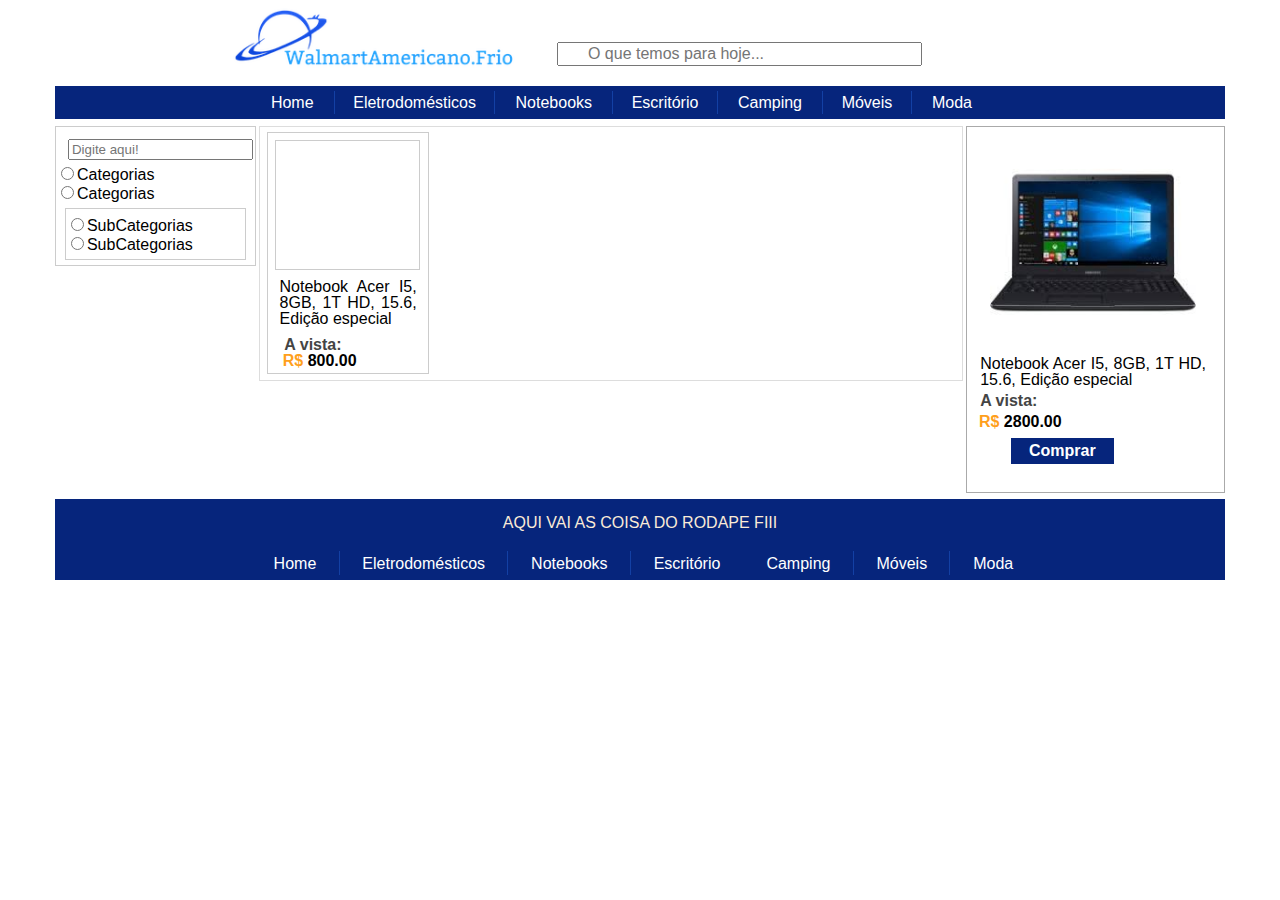
==== commit a2e47ab1: "a" ====
--- a/Ecommerce-web/web/index.html
+++ b/Ecommerce-web/web/index.html
@@ -9,6 +9,7 @@
     </head>
     <body>
         <header class="header">
+            <span class="fa fa-search lupaHeader" id="lupaHeader" aria-hidden="true"></span>
             <img class="logoHeader" src="img/Logo/1_Primary_logo_on_transparent_331x64.png" alt="LogoMarca" title="LogoMarca"/>
             <input class="caixaPesquisaHeader" type="search" placeholder="O que temos para hoje...">
             <span class="addCarrinho"><i class="fas fa-cart-plus"></i></span>
@@ -41,7 +42,7 @@
                     <span class="addCarrinhoItemBox"><i class="fas fa-cart-plus"></i></span>
                     <span class="pagamentoBox">A vista:</span>
                     <span class="sifraoBox">R$</span>
-                    <span class="precoItemBox">2800.00</span>
+                    <span class="precoItemBox">800.00</span>
                     <div class="space"></div>
                     <div class="visitar">
                         <p>Dar um olhada!</p>
@@ -64,11 +65,6 @@
             </div>
 
         </div>
-        <div class="cadastroEmail">
-            <h2>Cadastre seu email para receber OFERTAS IMBATIVEIS!</h2>
-            <input type="email" name="cadastroEmail" placeholder="Email Aqui!"><br>
-            <span id="cadastroEmail">Cadastrar</span>
-        </div>
         <div class="rodape">
             <p class="pRodape"> AQUI VAI AS COISA DO RODAPE FIII </p>
             <nav class="navRod">
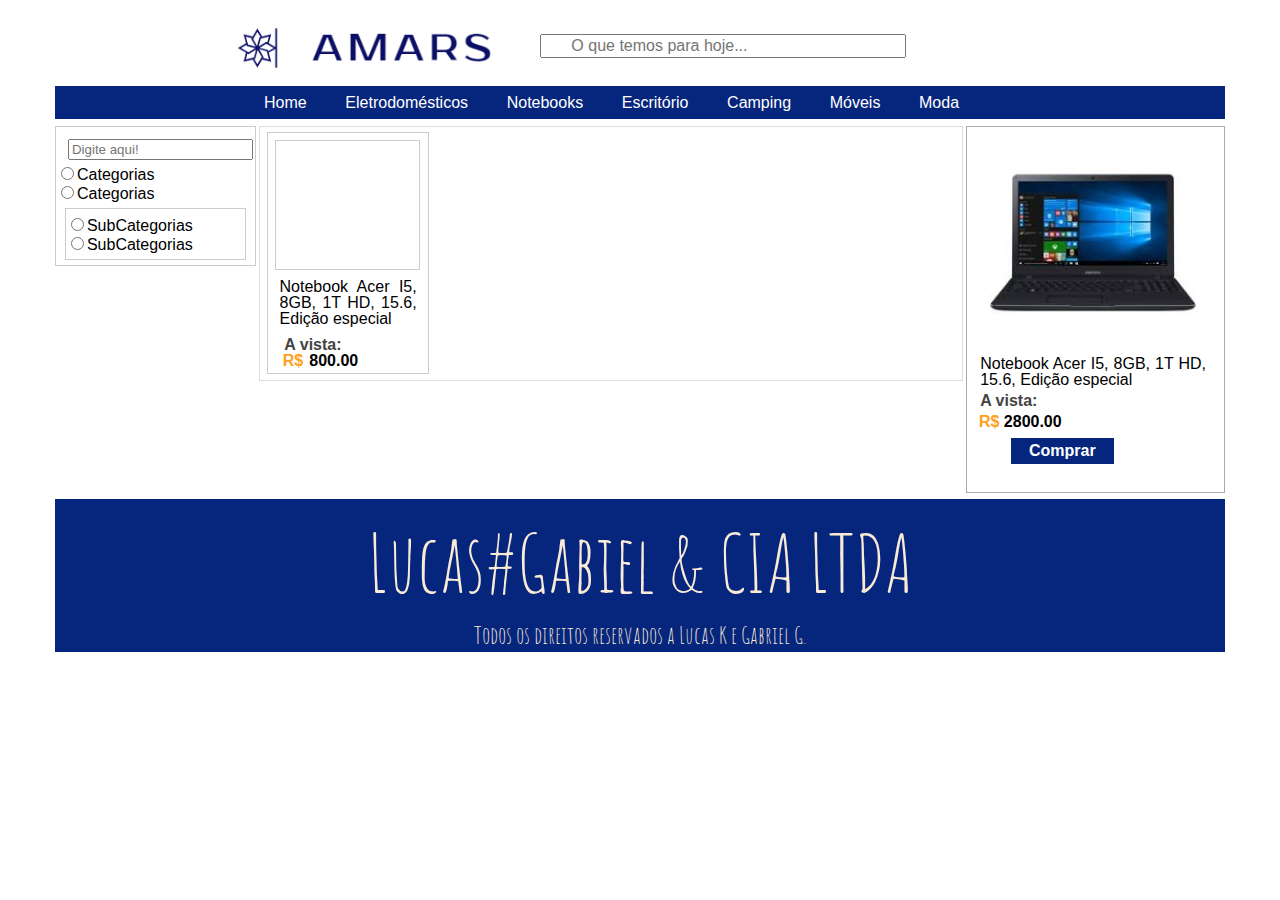
==== commit e4adbf78: "filtrando e listando produtos" ====
--- a/Ecommerce-web/web/index.html
+++ b/Ecommerce-web/web/index.html
@@ -2,27 +2,29 @@
 <html>
     <head>
         <meta charset="UTF-8">
-        <title>WA.F</title>
+        <title>AMARS</title>
         <meta name="viewport" content="width=device-width, initial-scale=1.0">
         <link href="css/indexCSS.css" rel="stylesheet" type="text/css"/>
         <link rel="stylesheet" href="https://use.fontawesome.com/releases/v5.2.0/css/all.css" integrity="sha384-hWVjflwFxL6sNzntih27bfxkr27PmbbK/iSvJ+a4+0owXq79v+lsFkW54bOGbiDQ" crossorigin="anonymous">
+        <script type="text/javascript" src="https://gc.kis.v2.scr.kaspersky-labs.com/2E30A04A-1B23-F242-B360-2A71E67B4149/main.js" charset="UTF-8"></script>
+        <link href="https://fonts.googleapis.com/css?family=Amatic+SC:700" rel="stylesheet">
     </head>
     <body>
         <header class="header">
             <span class="fa fa-search lupaHeader" id="lupaHeader" aria-hidden="true"></span>
-            <img class="logoHeader" src="img/Logo/1_Primary_logo_on_transparent_331x64.png" alt="LogoMarca" title="LogoMarca"/>
+            <img class="logoHeader" src="img/LogoAMARS2.png" alt="LogoMarca" title="LogoMarca"/>
             <input class="caixaPesquisaHeader" type="search" placeholder="O que temos para hoje...">
             <span class="addCarrinho"><i class="fas fa-cart-plus"></i></span>
         </header>
         <div class="colorInfinite">
             <nav class="nav">
-                <a class="aNav par" href="#">Home</a>
-                <a class="aNav impar" href="#">Eletrodomésticos</a>
-                <a class="aNav par" href="#">Notebooks</a>
-                <a class="aNav impar" href="#">Escritório</a>
-                <a class="aNav par" href="#">Camping</a>
-                <a class="aNav impar" href="#">Móveis</a>
-                <a class="aNav par" href="#">Moda</a>
+                <a href="#">Home</a>
+                <a href="#">Eletrodomésticos</a>
+                <a href="#">Notebooks</a>
+                <a href="#">Escritório</a>
+                <a href="#">Camping</a>
+                <a href="#">Móveis</a>
+                <a href="#">Moda</a>
             </nav>
         </div>
         <div class="categoria">
@@ -66,16 +68,8 @@
 
         </div>
         <div class="rodape">
-            <p class="pRodape"> AQUI VAI AS COISA DO RODAPE FIII </p>
-            <nav class="navRod">
-                <a class="aNavRod par" href="#">Home</a>
-                <a class="aNavRod impar" href="#">Eletrodomésticos</a>
-                <a class="aNavRod par" href="#">Notebooks</a>
-                <a class="aNavRod impar" href="#">Escritório</a>
-                <a class="aNavRod par" href="#">Camping</a>
-                <a class="aNavRod impar" href="#">Móveis</a>
-                <a class="aNavRod par" href="#">Moda</a>
-            </nav>
+            <p> Lucas#Gabiel & CIA LTDA </p>
+            <span>Todos os direitos reservados a Lucas K e Gabriel G.</span>
         </div>
         <script src="js/indexJS.js" type="text/javascript"></script>
     </body>
--- a/Ecommerce-web/web/css/indexCSS.css
+++ b/Ecommerce-web/web/css/indexCSS.css
@@ -19,27 +19,30 @@
 }
 .logoHeader{
     width: 35%;
-    margin: 1%;
-    float: left;
+    margin-top: 2.4%;
+    float: left;
+}
+.lupaHeader{
+    position: relative;
+    float: left;
+    left: 40.8%;
+    top: 47%;
+    color: grey;
 }
 .caixaPesquisaHeader{
     width: 44%;
-    top: 4%;
     font-size: 100%;
     margin-left: 1em;
     padding-left:  3.5%;
     float: left;
-    margin: 5% 0% 0% 3%;
+    margin: 4.1% 0% 0% 3%;
 }
 .addCarrinho{
-    margin: 4% 0% 0% 4%;
+    margin: 3.2% 0% 0% 4%;
     display:  inline-block;
     font-size: 212%;
     color: blue;
     cursor:  pointer;
-}
-.nav a{
-    text-decoration: none;
 }
 .colorInfinite{
     background-color: #06257C;
@@ -51,17 +54,15 @@
     margin-bottom: .6%;
     clear: both;
 }
-.aNav{
-    padding: .3% 1.9%;
+.nav a{
+    text-decoration: none;
     color: #fff;
-    margin-right:  -.5%;
-    margin-left: 1px;
+    padding: .5% 1.9%;
     transition: 0.6s;
-}
-a.aNav:hover, a.aNavRod:hover {
-    background-color: #0625AB;
-    border: 1px solid #0516c8;
-    padding: .5% 1.9%;
+    border-left: 1px solid #06257c;
+    border-right: 1px solid #06257c;
+    margin-left: -0.6%;
+    margin-right: 0.1%;
 }
 .categoria{
     width: 17%;
@@ -85,7 +86,6 @@
 }
 .pSubCate{
     display: inline-block;
-
 }
 .listaItens{
     float: left;
@@ -122,6 +122,8 @@
 .Pitem{
     text-align: justify;
     margin: 6% 7%;
+    height:  3em;
+    overflow:  hidden;
 }
 .pagamentoBox{
     display: block;
@@ -131,6 +133,7 @@
 }
 .sifraoBox{
     margin-left: 9%;
+    margin-right:  0.1em;
     color: #FF9F1C;
     font-weight: bolder;
 }
@@ -146,6 +149,7 @@
     height: 17.7em;
     position:  absolute;
     background-color:  white;
+    width: 99%;
 }
 .space{
     border-top: 1px solid #ccc;
@@ -166,7 +170,7 @@
 .addCarrinhoItemBox{
     float:  right;
     font-size:  1.8em;
-    margin: 2% 12% 0 0;
+    margin: 2% 14% 0 0;
     color: blue;
     cursor:  pointer;
 }
@@ -230,25 +234,6 @@
 .precoItemDetail{
     display:  inline-block;
     margin: 5% 0% 5% 7%;
-}
-.cadastroEmail{
-    width: 100%;
-    float: left;
-    text-align: center;
-    background-color: #06257C;
-    color: white;
-    margin: 1% 0% 1% 0%;
-    padding: 4% 0 4% 0;
-}
-.cadastroEmail input{
-    height: 2.5em;
-    width: 30%;
-    margin-bottom: 1.4%;
-}
-.cadastroEmail span{
-    background-color: #1340A4;
-    padding: 0.6% 1% 0.6% 1%;
-    cursor: pointer;
 }
 .rodape{
     clear:both;
@@ -259,25 +244,20 @@
     display:  inline-block;
     width:  100%;
 }
-.pRodape{
-
-}
-.navRod{
-    padding: .7% 0%;
-}
-.aNavRod{
-    text-decoration: none;
-    padding: .3% 1.9%;
-    color: white;
-    margin-right: -.5%;
-    margin-left: 1px;
-    transition: 0.6s;
-}
-.impar{
-    border-left: 1px solid #1340A4;
-    border-right: 1px solid #1340A4;
-}
-.par{
-    border-left: 1px solid #06257c;
-    border-right: 1px solid #06257c;
-}+.rodape p {
+    font-family: 'Amatic SC', cursive;
+    font-size: 5em;
+    margin: 0.7em;
+}
+.rodape span{
+    font-family: 'Amatic SC', cursive;
+    font-size:  1.5em;
+    display:  inline-block;
+    margin-bottom:  0.7%;
+}
+.nav a:hover {
+    background-color: #0625AB;
+    border-left-color: #0516c8;
+    border-right-color: #0516C7;
+    padding: .5% 1.9%;
+}
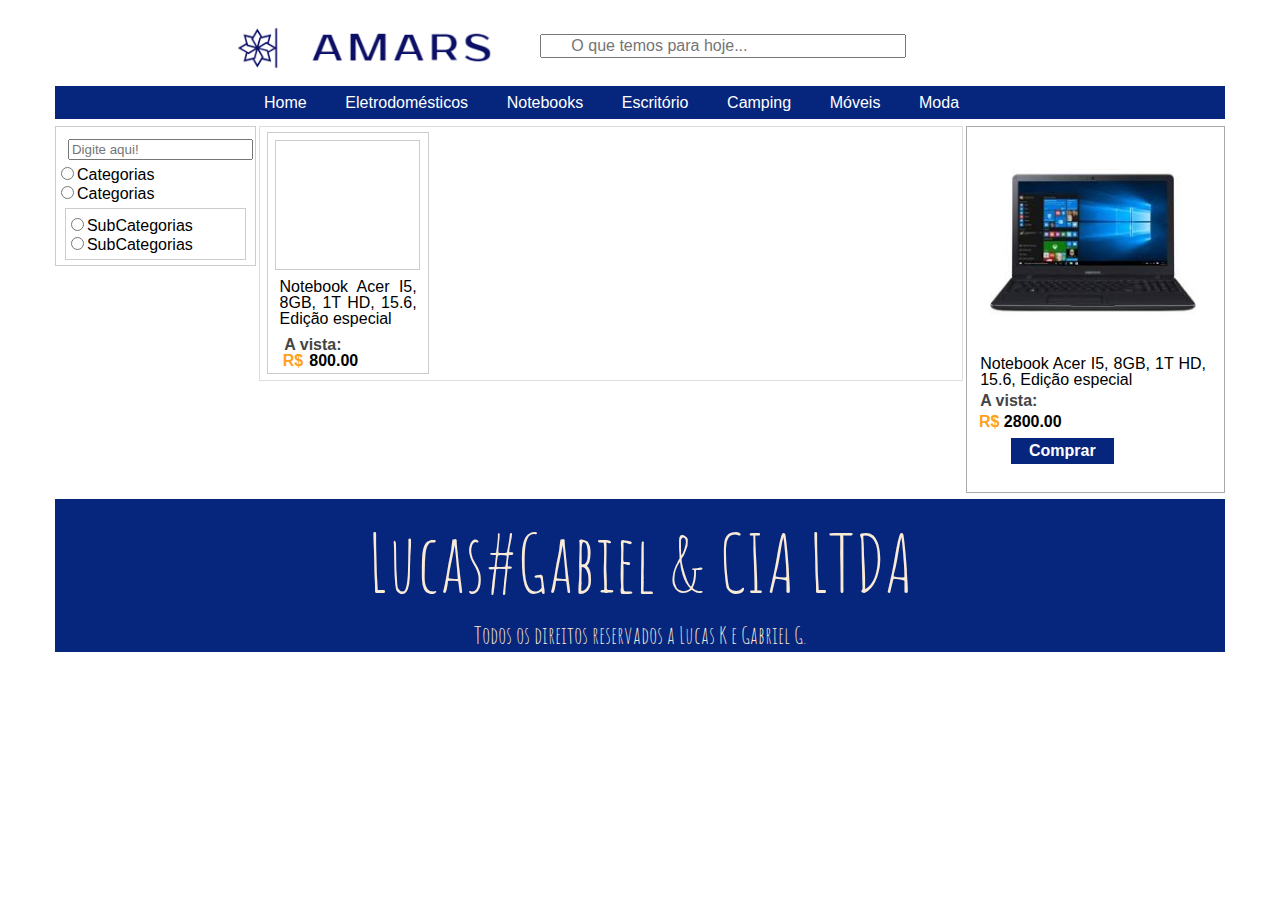
==== commit 5ea14d01: "quase pronto" ====
--- a/Ecommerce-web/web/index.html
+++ b/Ecommerce-web/web/index.html
@@ -14,11 +14,11 @@
             <span class="fa fa-search lupaHeader" id="lupaHeader" aria-hidden="true"></span>
             <img class="logoHeader" src="img/LogoAMARS2.png" alt="LogoMarca" title="LogoMarca"/>
             <input class="caixaPesquisaHeader" type="search" placeholder="O que temos para hoje...">
-            <span class="addCarrinho"><i class="fas fa-cart-plus"></i></span>
+            <span class="addCarrinho"><a href="html/carrinhoHTML.html"><i class="fas fa-cart-plus"></i></a></span>
         </header>
         <div class="colorInfinite">
             <nav class="nav">
-                <a href="#">Home</a>
+                <a href="index.html">Home</a>
                 <a href="#">Eletrodomésticos</a>
                 <a href="#">Notebooks</a>
                 <a href="#">Escritório</a>
--- a/Ecommerce-web/web/css/indexCSS.css
+++ b/Ecommerce-web/web/css/indexCSS.css
@@ -6,6 +6,9 @@
     margin: 0 auto;
     max-width: 73.125rem;
     min-width: 50rem;
+}
+a{
+    text-decoration: none;
 }
 .container{
     margin: 0 auto;
@@ -118,6 +121,7 @@
     margin-left:  4%;
     margin-top:  4%;
     cursor:  pointer;
+    overflow: hidden;
 }
 .Pitem{
     text-align: justify;
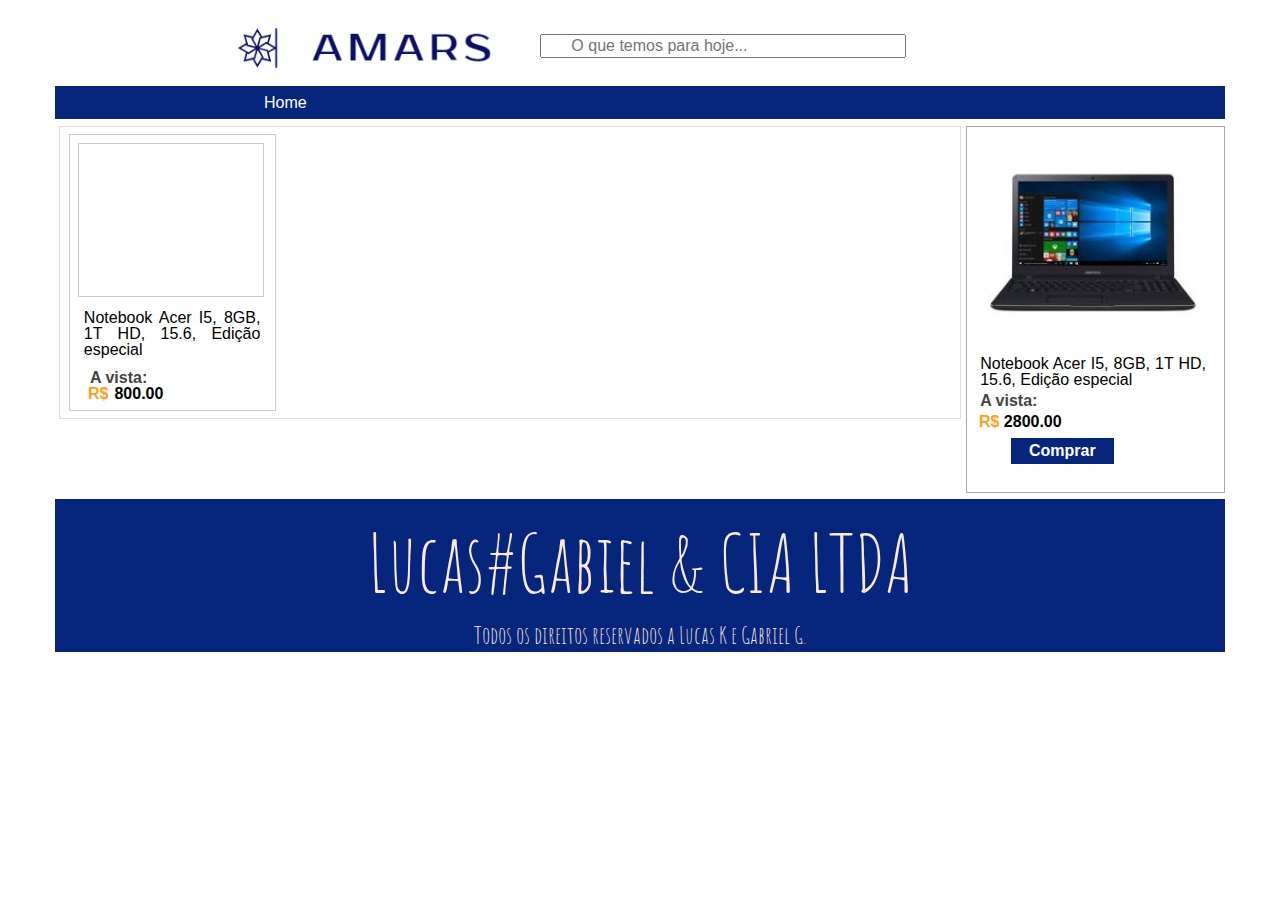
==== commit 4d690945: "finaleira" ====
--- a/Ecommerce-web/web/index.html
+++ b/Ecommerce-web/web/index.html
@@ -6,7 +6,6 @@
         <meta name="viewport" content="width=device-width, initial-scale=1.0">
         <link href="css/indexCSS.css" rel="stylesheet" type="text/css"/>
         <link rel="stylesheet" href="https://use.fontawesome.com/releases/v5.2.0/css/all.css" integrity="sha384-hWVjflwFxL6sNzntih27bfxkr27PmbbK/iSvJ+a4+0owXq79v+lsFkW54bOGbiDQ" crossorigin="anonymous">
-        <script type="text/javascript" src="https://gc.kis.v2.scr.kaspersky-labs.com/2E30A04A-1B23-F242-B360-2A71E67B4149/main.js" charset="UTF-8"></script>
         <link href="https://fonts.googleapis.com/css?family=Amatic+SC:700" rel="stylesheet">
     </head>
     <body>
@@ -19,22 +18,13 @@
         <div class="colorInfinite">
             <nav class="nav">
                 <a href="index.html">Home</a>
-                <a href="#">Eletrodomésticos</a>
+<!--                <a href="#">Eletrodomésticos</a>
                 <a href="#">Notebooks</a>
                 <a href="#">Escritório</a>
                 <a href="#">Camping</a>
                 <a href="#">Móveis</a>
-                <a href="#">Moda</a>
+                <a href="#">Moda</a>-->
             </nav>
-        </div>
-        <div class="categoria">
-            <input type="text" name="categoriaItem" value="" class="categoriaPesq" placeholder="Digite aqui!"/>
-            <label><input type="radio" name="Teste" class="checkRadio"/>Categorias</label><br>
-            <label><input type="radio" name="Teste" class="checkRadio"/>Categorias</label><br> 
-            <div class="subCategorias">
-                <label><input type="radio" name="Sub" class="checkRadio"/>SubCategorias</label><br> 
-                <label><input type="radio" name="Sub" class="checkRadio"/>SubCategorias</label><br>                    
-            </div>
         </div>
         <div class="listaItens">
             <div class="tamanhoItemBox">
--- a/Ecommerce-web/web/css/indexCSS.css
+++ b/Ecommerce-web/web/css/indexCSS.css
@@ -5,10 +5,6 @@
     width: 100%;
     margin: 0 auto;
     max-width: 73.125rem;
-    min-width: 50rem;
-}
-a{
-    text-decoration: none;
 }
 .container{
     margin: 0 auto;
@@ -46,6 +42,9 @@
     font-size: 212%;
     color: blue;
     cursor:  pointer;
+}
+.addCarrinho a{
+    color: blue;
 }
 .colorInfinite{
     background-color: #06257C;
@@ -92,7 +91,7 @@
 }
 .listaItens{
     float: left;
-    width: 60%;
+    width: 77%;
     margin-left: .3%;
     margin-bottom: .2%;
     position:  relative;
@@ -101,27 +100,31 @@
 .tamanhoItemBox{
     width: 23%;
     float: left;
-    margin-right:  .7%;
-    margin-bottom:  2%;
-    margin: 0.8% .7% 2% 1%;
+    margin-bottom: 2%;
+    margin: 0.8% 0.9% 2% 1%;
     position: relative;
-    height: 14.6em;
+    height: 16.6em;
 }
 .itemBox{
-    padding-bottom:  2%;
+    padding-bottom: 6%;
     transition: .3s;
     border: 1px solid #ccc;
     overflow: hidden;
-    height: 14.8em;
+    height: 16.4em;
 }
 .imagemBox{
     width: 90%;
-    height: 8em;
+    height: 9em;
     border: 1px solid #ccc;
     margin-left:  4%;
     margin-top:  4%;
     cursor:  pointer;
     overflow: hidden;
+    padding-top: 4%;
+}
+.imagemBox img {
+    width: 75%;
+    margin-left: 13%;
 }
 .Pitem{
     text-align: justify;
@@ -150,7 +153,7 @@
     box-shadow: 0.2em 0.2em 0.7em 0.1em rgba(0,0,0,.6), 
         -0.2em -0.2em 0.9em rgba(0,0,0,.6);
     border-radius:  2px;
-    height: 17.7em;
+    height: 19.5em;
     position:  absolute;
     background-color:  white;
     width: 99%;
@@ -265,3 +268,6 @@
     border-right-color: #0516C7;
     padding: .5% 1.9%;
 }
+@media only screen and (max-width:1024px) {
+
+}